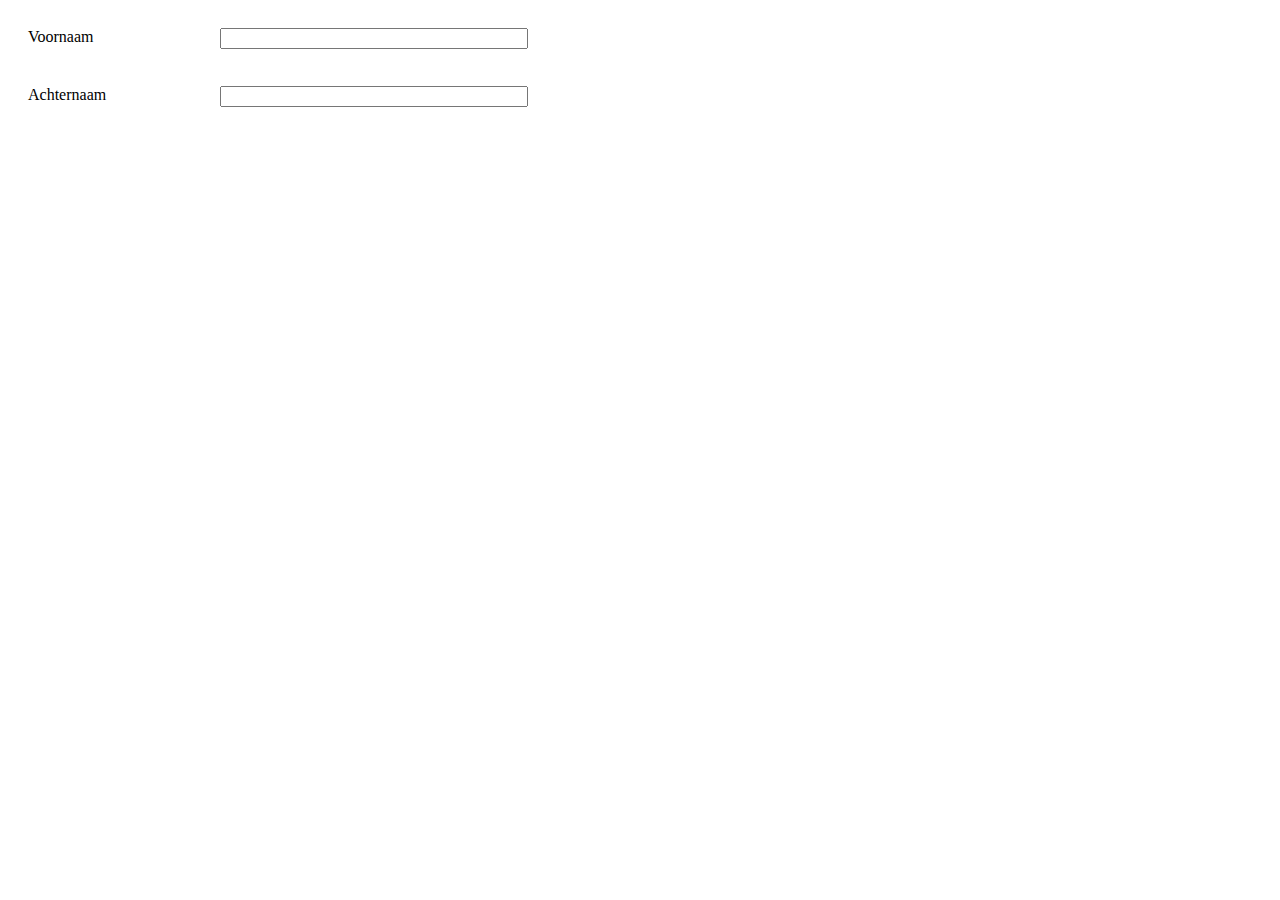
==== H06/formulier.html @ 545dbafd "begonnen aan formulier" ====
<!DOCTYPE html>
<html lang="en">
<head>
    <meta charset="UTF-8">
    <title>formulier</title>
    <style>
        div.form-group{
            width: 500px;
            padding: 20px;
        }
        input{
            float: right;
            width: 300px;
        }
    </style>
</head>
<body>
    <form action="https://www.savatarian.com/html5/form.php" method="post">
     <div class="form-group">
         <label for="voornaam">Voornaam</label>
         <input type="text" name="voornaam">
     </div>
     <div class="form-group">
         <label for="achternaam">Achternaam</label>
         <input type="text" name="achternaam">
     </div>
    </form>
</body>
</html>
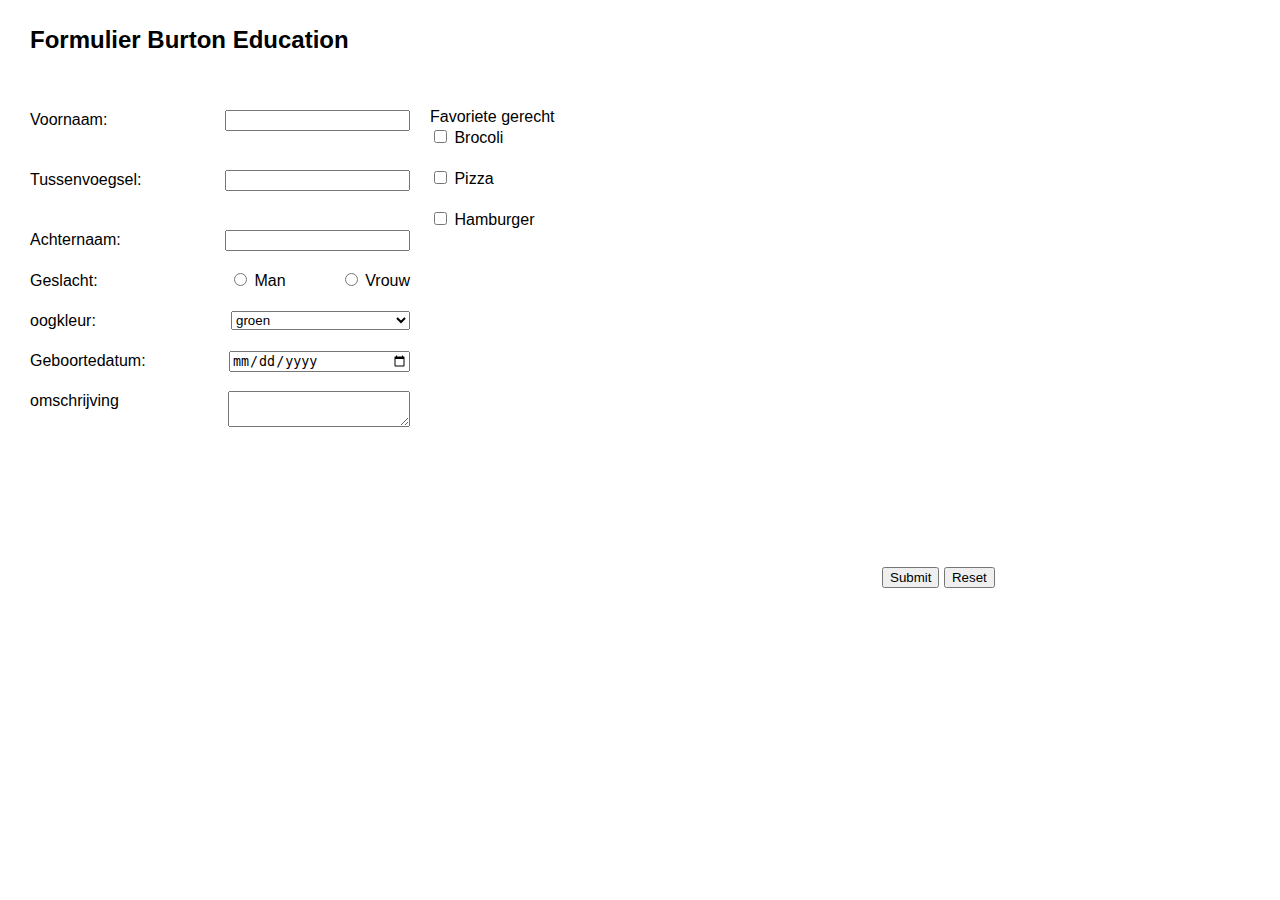
==== commit 7e0b9830: "favo gerechten klopt alleen naar rechts" ====
--- a/H06/formulier.html
+++ b/H06/formulier.html
@@ -1,29 +1,84 @@
 <!DOCTYPE html>
 <html lang="en">
 <head>
+    <link rel="stylesheet" href="form.css">
     <meta charset="UTF-8">
     <title>formulier</title>
     <style>
-        div.form-group{
-            width: 500px;
-            padding: 20px;
-        }
-        input{
-            float: right;
-            width: 300px;
-        }
+
     </style>
 </head>
 <body>
     <form action="https://www.savatarian.com/html5/form.php" method="post">
-     <div class="form-group">
-         <label for="voornaam">Voornaam</label>
-         <input type="text" name="voornaam">
-     </div>
-     <div class="form-group">
-         <label for="achternaam">Achternaam</label>
-         <input type="text" name="achternaam">
-     </div>
+       <h2>Formulier Burton Education</h2>
+        <ul class="ullistone">
+            <li>
+                <div class="naam">
+                  <label for="voornaam">Voornaam:</label>
+                  <input type="text" name="voornaam"><br>
+                </div>
+            </li>
+            <li>
+                <div class="naam">
+                <label for="tussenvoegsel">Tussenvoegsel:</label>
+                <input type="text" name="tussenvoegsel">
+                </div>
+            </li>
+            <li>
+                <div class="naam">
+                 <label for="achternaam">Achternaam:</label>
+                 <input type="text" name="achternaam">
+                </div>
+            </li>
+            <li>
+                <div class="inputgeslacht">
+                <label for="geslacht">Geslacht:</label>
+                <div class="man"> <input type="radio" name="geslacht" value="man"/>&nbsp;Man</div>
+                <div class="vrouw"> <input type="radio" name="geslacht" value="vrouw"/>&nbsp;Vrouw</div>
+                </div>
+            </li>
+            <li>
+                <div class="inputoogkleur">
+                    <label for="oogkleur"> oogkleur:</label>
+                        <select name="oogkleur">
+                            <option>groen</option>
+                            <option>blauw</option>
+                            <option>bruin</option>
+                        </select>
+                </div>
+            </li>
+            <li>
+                <div class="inputgeboortedatum">
+                    <label for="birthday"> Geboortedatum:</label>
+                    <input type="date" name="birthday" required>
+                </div>
+            </li>
+            <li>
+                <div class="inputbeschrijving">
+                    <label for="beschrijving"> omschrijving</label>
+                    <textarea name="beschrijving"/></textarea>
+                </div>
+            </li>
+        </div>
+        </ul>
+        <div class="section2">
+        <ul>
+            <li>
+              <label for="lekkereten">Favoriete gerecht</label>
+                   <div class="checkbox"> <input type="checkbox" name="lekker-eten" value="brocoli"/>
+                       Brocoli</div><br>
+                   <div class="checkbox"> <input type="checkbox" name="lekker-eten" value="pizza">
+                    Pizza</div><br>
+                   <div class="checkbox"> <input type="checkbox" name="lekker-eten" value="hamburger">
+                Hamburger</div><br>
+            </li>
+        </ul>
+        </div>
+        <br><br><br><br><br><br>
+        <div class="buttons">
+            <input type="submit" name="knop">
+            <input type="reset">
+        </div>
     </form>
 </body>
 </html>--- a/H06/form.css
+++ b/H06/form.css
@@ -0,0 +1,94 @@
+body{
+    box-sizing: border-box;
+    font-family: Arial, sans-serif;
+    line-height: 20px;
+    margin-left: 20px;
+}
+
+ h2{
+     padding:10px;
+ }
+
+ul.ullistone{
+    list-style-type: none;
+    padding: 10px;
+}
+
+div.naam{
+    padding: 20px 0px;
+    width: 380px;
+}
+
+.naam input{
+    float: right;
+}
+
+div.inputgeslacht{
+    width: 380px;
+
+}
+
+div.man{
+    display: inline;
+    position: relative;
+    left: 127px;
+}
+
+div.vrouw{
+    display: inline;
+    float: right;
+}
+
+div.inputoogkleur{
+    margin-top: 20px;
+    width: 380px;
+}
+.inputoogkleur select{
+    float: right;
+    width: 179px;
+}
+
+div.inputgeboortedatum{
+    margin-top: 20px;
+    width: 380px;
+}
+
+.inputgeboortedatum input{
+    float: right;
+    width: 176px;
+}
+
+div.inputbeschrijving{
+    width: 380px;
+    margin-top: 20px;
+}
+
+.inputbeschrijving textarea{
+    float: right;
+}
+
+div.inputeten{
+
+}
+
+div.section2{
+    width: 250px;
+    position: absolute;
+    top: 91px;
+    left: 430px;
+}
+
+.section2 ul{
+    list-style-type: none;
+    padding: 0px;
+}
+
+.inputeten checkbox{
+
+}
+
+div.buttons{
+    width: 380px;
+    float: right;
+    padding: 10px;
+}